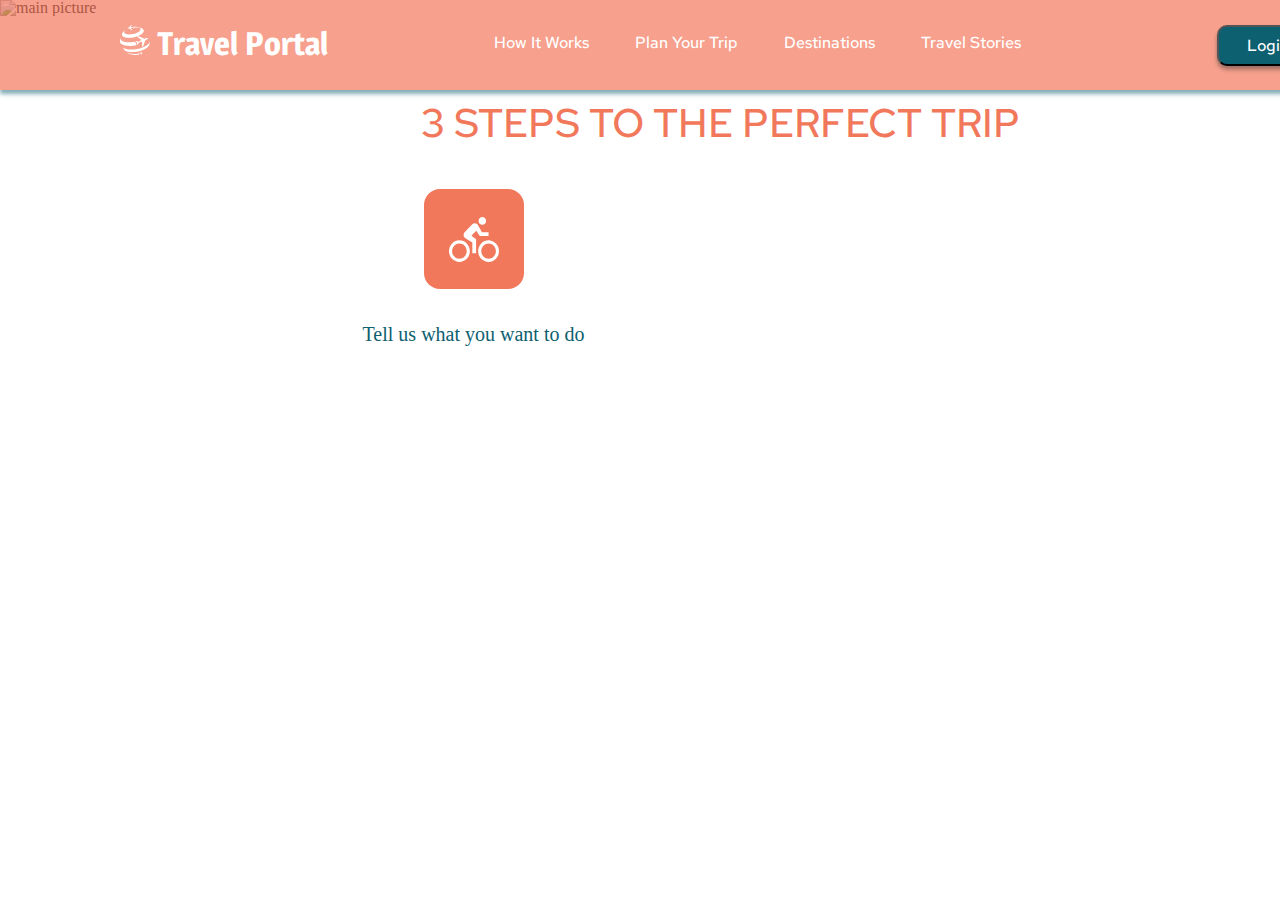
==== travel/index.html @ 3fa7a59e "refactor: readme" ====
<!DOCTYPE html>
<html lang="en">
<head>
    <meta charset="UTF-8">
    <meta http-equiv="X-UA-Compatible" content="IE=edge">
    <meta name="viewport" content="width=device-width, initial-scale=1.0">
    <link rel="icon" href="pictures/fav-icon.png" type="fav-icon">
    <link rel="stylesheet" href="travel.css">
    <title>Travel</title>
</head>
<body>
    <div class="wrapper">
        <header class="main-head">
            <div class="head">
                <div class="site-logo">
                    <img src="pictures\logo.svg" alt="site logo">
                    <span>Travel Portal</span>
                </div>
                <nav class="menu">
                    <ul class="main-menu">
                        <li><a href="#HowItWorks">How It Works</a></li>
                        <li><a href="#PlanYourTrip">Plan Your Trip</a></li>
                        <li><a href="#Destinations">Destinations</a></li>
                        <li><a href="#TravelStories">Travel Stories</a></li>
                    </ul>
                </nav>
                <form class="login">
                    <button>Login</button>
                </form>
            </div>
        </header>
        <main>
            <div class="mountain">
                <img src="pictures\mountain.svg" alt="main picture">
            </div>
            <section class="preview" id="HowItWorks">
                <div class="plan-your-trip">
                    <div class="plan-your-trip-text">
                        <h1>Explore the beauty of <br> the World</h1>
                        <p>Receive personalized recommendations for countries, hotels, activities and more</p>
                    </div>
                    <div class="plan-your-trip-search">
                        <input class="plan-your-trip-search-text" type="search" placeholder="What would you like to do?">
                        <form>
                            <button>Start Planning</button>
                        </form>
                    </div>
                </div>
            </section>
            <section class="steps" id="PlanYourTrip">
                <h2>3 STEPS TO THE PERFECT TRIP</h2>
                <div class="steps2">
                    <div class="biker">
                        <div class="icon-pic"><img src="pictures\biker.svg" alt="biker">
                            <p>Tell us what you want to do</p>
                        </div>
                    </div>
                </div>
            </section>
        </main>
    </div>
</body>
</html>
---- travel/travel.css ----
@import url("https://fonts.googleapis.com/css2?family=Aleo:ital,wght@0,400;0,700;1,400;1,700&family=Magra:wght@700&family=Red+Hat+Text:wght@500&display=swap");
ol,ul {
    list-style: none;
}
a, a:focus, a:active, a:hover, a:link, a:visited {
    text-decoration: none;
    outline: 0;
    color: white;
 }
 * {
    box-sizing: border-box;
 }
 html,body,div,span,applet,object,iframe,h1,h2,h3,h4,h5,h6,p,blockquote,pre,a,abbr,acronym,address,big,cite,code,del,dfn,em,img,ins,kbd,q,s,samp,small,strike,strong,sub,sup,tt,var,b,u,i,center,dl,dt,dd,ol,ul,li,fieldset,form,label,legend,table,caption,tbody,tfoot,thead,tr,th,td,article,aside,canvas,details,embed,figure,figcaption,footer,header,hgroup,menu,nav,output,ruby,section,summary,time,mark,audio,video {
    margin:0;
    padding:0;
    border:0;
    font-size:100%;
    font:inherit;
    vertical-align: baseline;
 }
 article,aside,details,figcaption,figure,footer,main,header,hgroup,menu,nav,section {
    display:block;
 }
 body,html {
    height:100%;
    scroll-behavior: smooth;
 }
 body {
    line-height:1;
 }
 blockquote,q {
    quotes:none;
 }
 blockquote:before,blockquote:after,q:before,q:after {
    content:'';
    content:none
 }
 table {
    border-collapse:collapse;
    border-spacing:0;
 }
 input {outline:none;}
 input[type=search]::-webkit-search-cancel-button,
 input[type=search]::-webkit-search-decoration
 input[type=search]::-webkit-search-results-button
 input[type=search]::-webkit-search-results-decoration {
    -webkit-appearance: none;
    -moz-appearance: none;
 }
 input[type=search] {
    -webkit-appearance: none;
    -moz-appearance: none;
    -webkit-box-sizing: content-box;
    -moz-box-sizing: content-box;
    box-sizing: content-box;
 }
 textarea {
    overflow: auto;
    vertical-align: top;
    resize: vertical;
 }
 audio, canvas, video {
    display: inline-block;
    *display: inline;
    *zoom: 1;
    max-width: 100%;
 }
 audio:not([controls]) {
    display: none;
    height: 0;
 }
 [hidden] {
    display: none;
 }
 html {
    font-size: 100%;
    -webkit-text-size-adjust: 100%;
    -ms-text-size-adjust: 100%;
 }
 img {
    border: 0;
    -ms-interpolation-mode: bicubic;
 }
 fieldset {
    border: 1px solid #c0c0c0;
    margin: 0 2px;
    padding: 0.35em 0.65em 0.75em;
 }
 legend {
    border: 0;
    padding: 0;
    white-space: normal;
    *margin-left: -7px;
 }
.wrapper {
    margin: 0 auto;
    width: 1440px;
    height: 3735;
    position: relative;
}
.main-head {
    width: 100%;
    height: 90px;
    background-color: rgba(242, 120, 92, 0.7);
    box-shadow: 0px 4px 4px rgba(13, 96, 111, 0.5);
    color: white;
}
.head {
    display: flex;
    position: relative;
    z-index: 1;
    width: 1200;
    margin: 0 auto;
}
.site-logo {
    width: 216px;
    height: 32px;
    font-family: "Magra";
    font-style: normal;
    font-weight: 600;
    font-size: 32px;
    margin-top: 25px;
    margin-left: 8.33%;
}
.menu {
    width: 527px;
    height: 21px;
    margin-left: 158px;
}
.main-menu {
    display: flex;
    justify-content: space-between;
    font-family: "Red Hat Text";
    font-weight: 500;
    font-size: 16px;
    margin-top: 35px;
}
.login {
    width: 103px;
    height: 41px;
    margin-top: 25px;
    margin-left: 196px;
}
.login button {
    width: 100%;
    height: 100%;
    color: white;
    background: #0D606F;
    box-shadow: 0px 4px 4px rgba(0, 0, 0, 0.25), 0px 2px 3px rgba(13, 96, 111, 0.16);
    border-radius: 10px;
    font-family: "Red Hat Text";
    font-weight: 500;
    font-size: 16px;
}
.mountain {
    position: relative;
    z-index: -1;
    margin-top: -90px;
}
.preview {
    position: relative;
    width: 1440px;
    height: 422px;
    margin-top: -765px;
    margin-bottom: 301px;
}
.plan-your-trip {
    justify-content: space-between;
    width: 892px;
    height: 422px;
    margin: 122px 0 0 120px;
}
.plan-your-trip-text {
    color: white;
    font-family: "Aleo";
    font-weight: 700;
    line-height: 96px;
}
.plan-your-trip h1 {
    font-size: 80px;
}
.plan-your-trip p { 
    font-size: 20px;
    font-style: italic;
}
.plan-your-trip-search {
    display: flex;
    justify-content: space-between;
    width: 100%;
    height: 95px;
    background-color: rgba(255, 255, 255, 0.7);
    border-radius: 16px;
    margin-bottom: 33px;
}
.plan-your-trip-search-text {
    display: block;
    width: 500px;
    height: 95px;
    margin-left: 41px;
    font-family: "Aleo";
    font-style: italic;
    font-weight: 400;
    font-size: 24px;
    color: #F2785C;
    background: none;
    border: 0;
}
.plan-your-trip-search-text::placeholder {
    color: #F2785C;
}
.plan-your-trip-search button {
    width: 228px;
    height: 59px;
    background: #0D606F;
    color: white;
    box-shadow: 0px 0px 3px rgba(13, 96, 111, 0.08), 0px 2px 3px rgba(13, 96, 111, 0.16);
    border-radius: 10px;
    font-family: "Red Hat Text";
    font-style: normal;
    font-weight: 500;
    font-size: 24px;
    margin: 18px 18px;
}
.steps {
    width: 1177px;
    height: 247px;
    text-align: center;
    margin: 80px auto 0;
}
.steps h2 {
    font-family: "Red Hat Text";
    font-weight: 500;
    font-size: 40px;
    line-height: 53px;
    margin-bottom: 40px;
    color: #F2785C;
}
.steps2 {
    display: flex;
    text-align: center;
}
.steps2 p {
    margin-top: 30px;
    font-family: "Aleo:";
    font-weight: 400;
    font-size: 20px;
    line-height: 24px;
    color: #0D606F;
}
.biker {
    display: inline-block;
    width: 222px;
    height: 154px;
    margin-left: 231px;
}
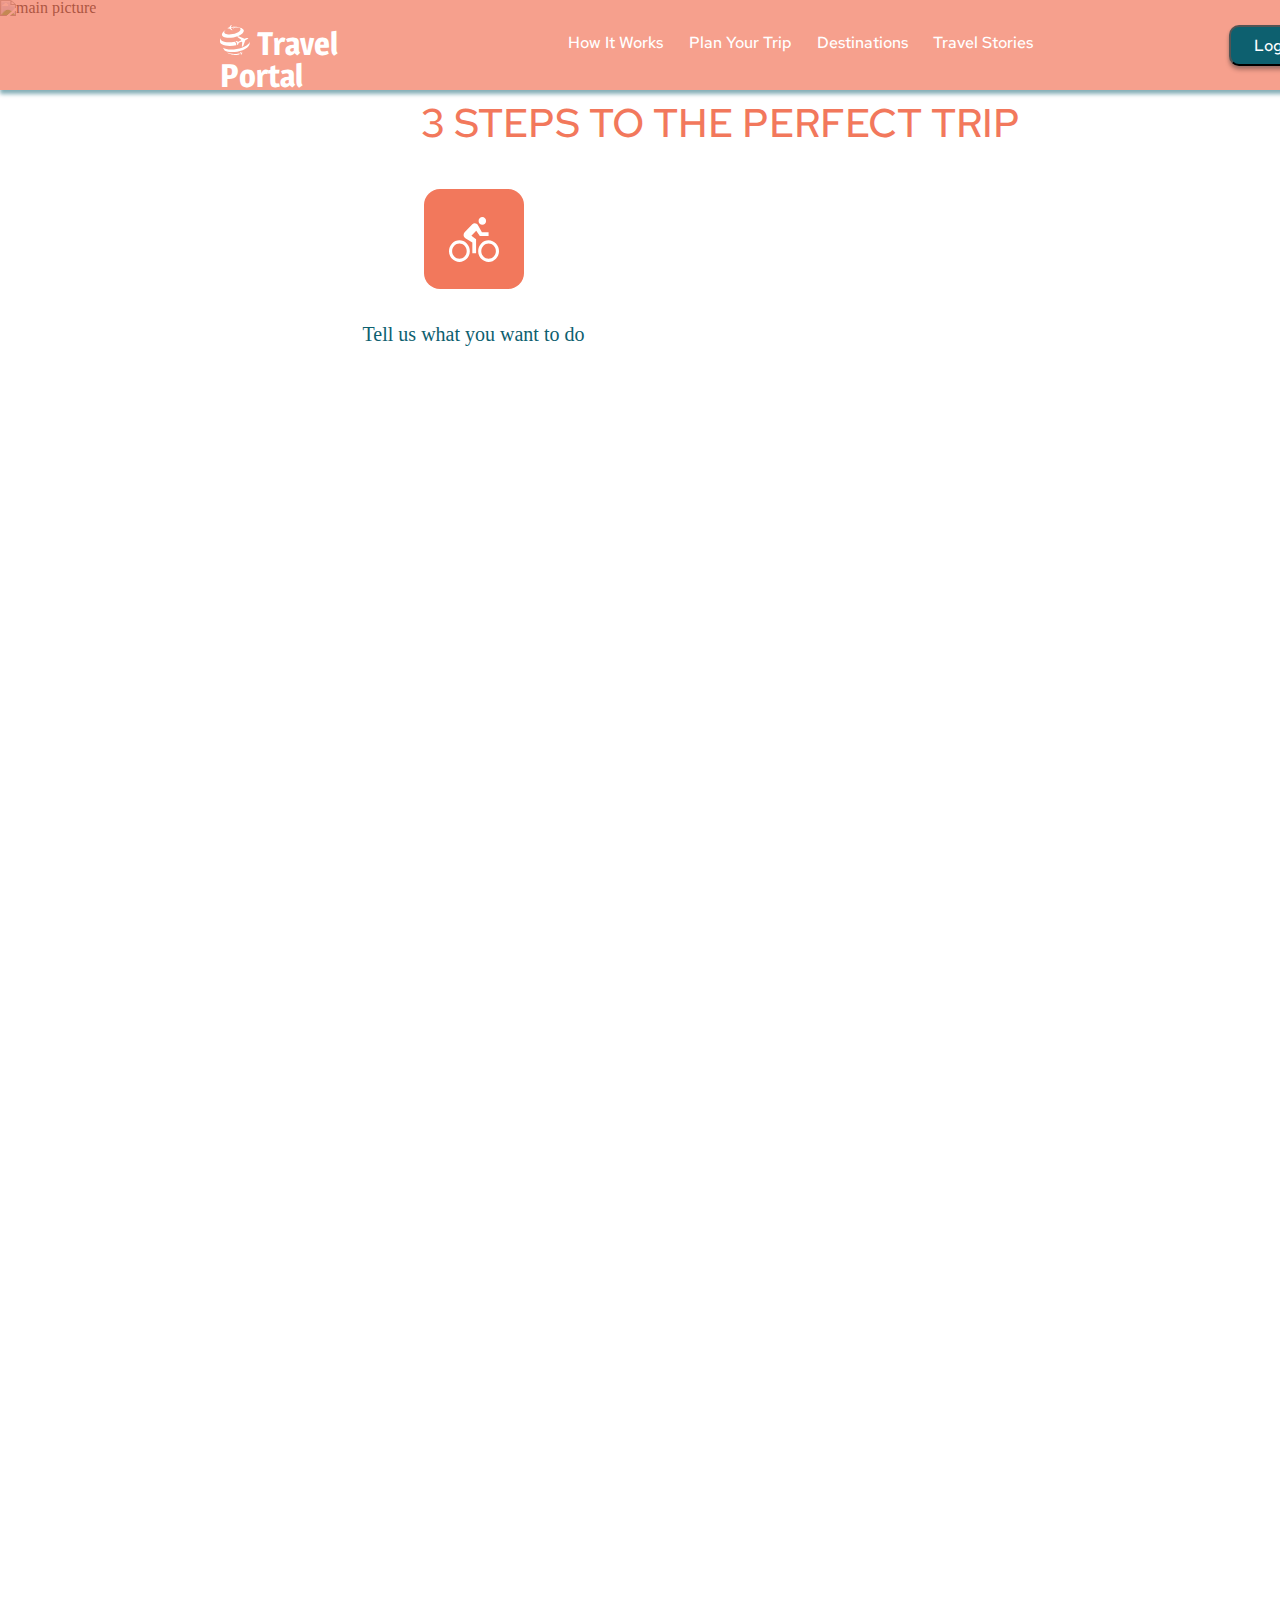
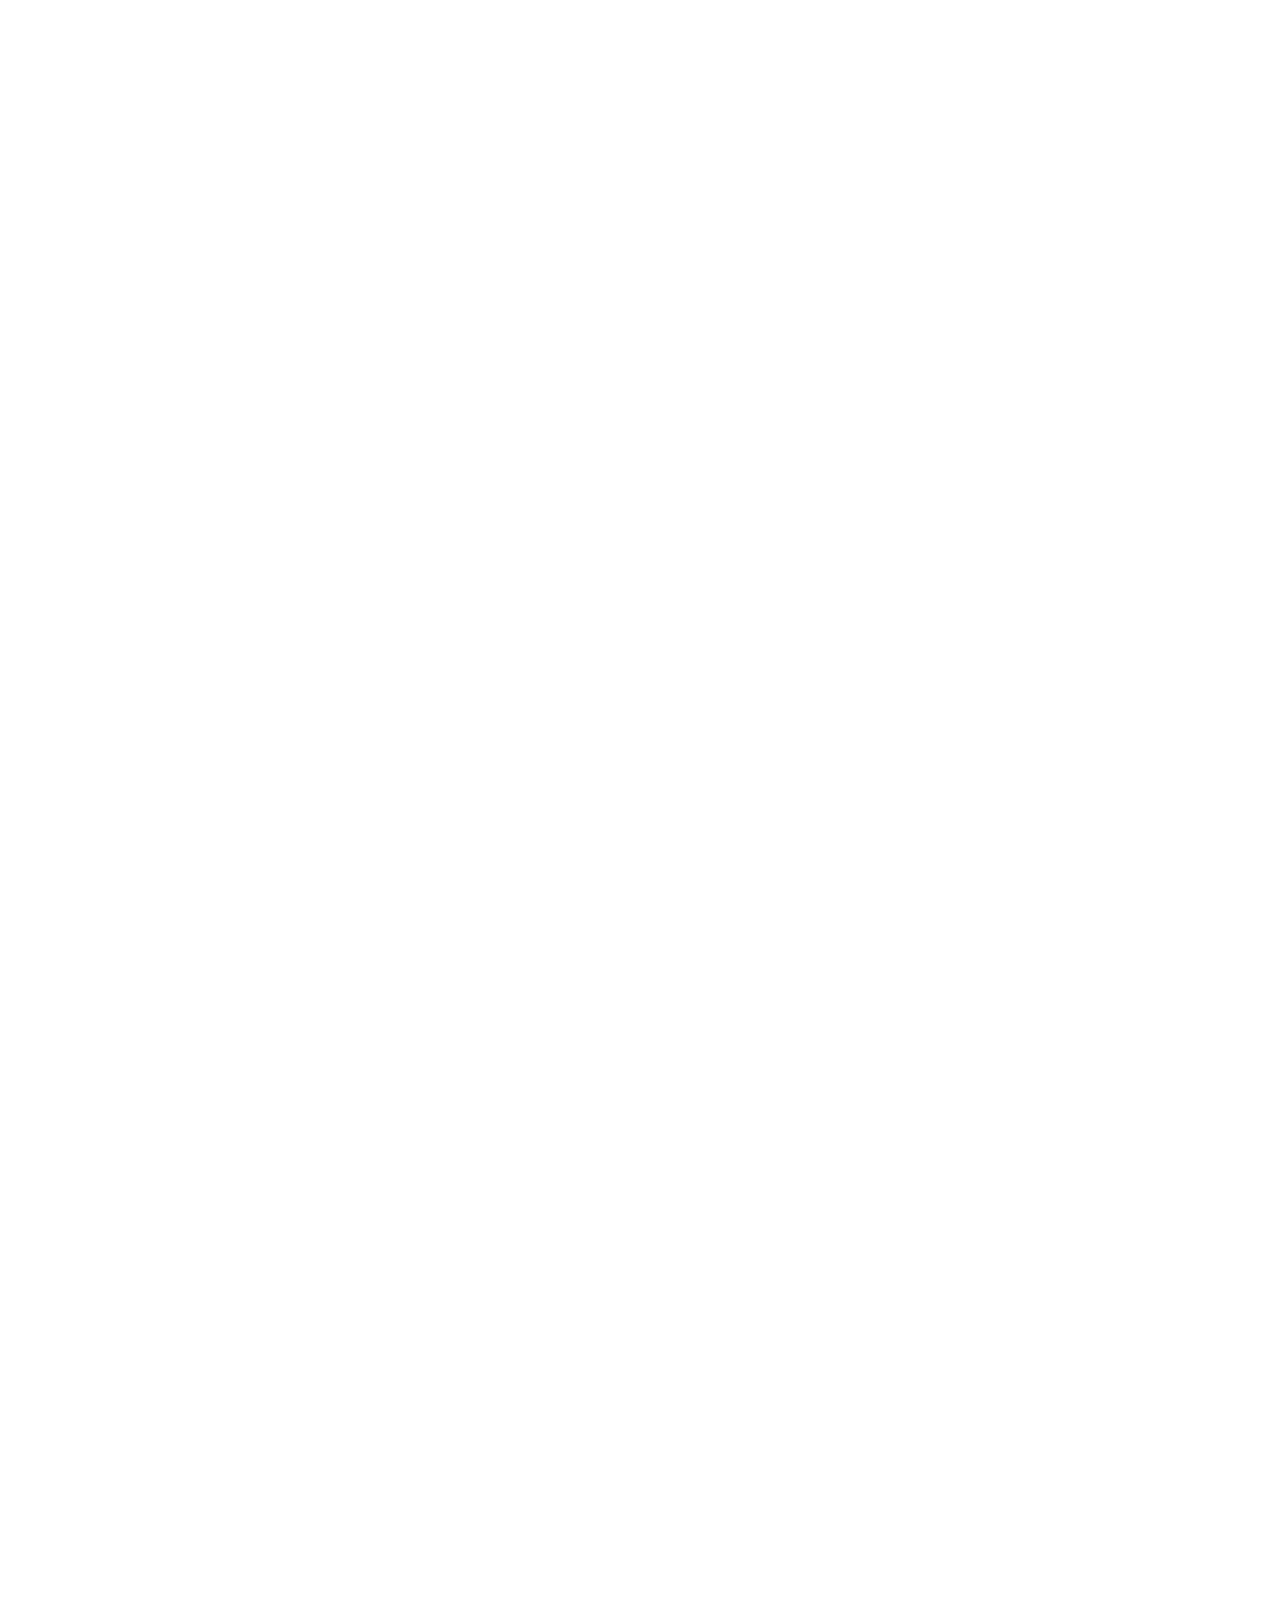
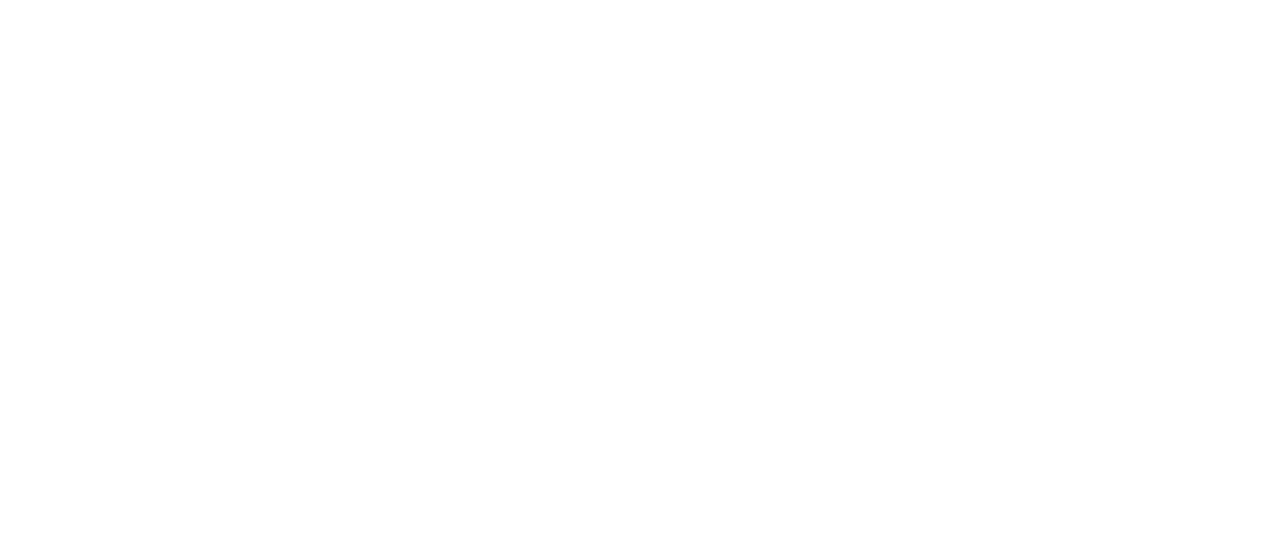
==== commit 66bff3c6: "feat: add index.js" ====
--- a/travel/index.html
+++ b/travel/index.html
@@ -4,8 +4,9 @@
     <meta charset="UTF-8">
     <meta http-equiv="X-UA-Compatible" content="IE=edge">
     <meta name="viewport" content="width=device-width, initial-scale=1.0">
-    <link rel="icon" href="pictures/fav-icon.png" type="fav-icon">
+    <link rel="icon" href="pictures/fav-icon.png">
     <link rel="stylesheet" href="travel.css">
+    <script src="index.js"></script>
     <title>Travel</title>
 </head>
 <body>
@@ -13,7 +14,7 @@
         <header class="main-head">
             <div class="head">
                 <div class="site-logo">
-                    <img src="pictures\logo.svg" alt="site logo">
+                    <img src="pictures/logo.svg" alt="site logo">
                     <span>Travel Portal</span>
                 </div>
                 <nav class="menu">
@@ -31,7 +32,7 @@
         </header>
         <main>
             <div class="mountain">
-                <img src="pictures\mountain.svg" alt="main picture">
+                <img src="pictures/mountain.svg" alt="main picture">
             </div>
             <section class="preview" id="HowItWorks">
                 <div class="plan-your-trip">
@@ -51,13 +52,16 @@
                 <h2>3 STEPS TO THE PERFECT TRIP</h2>
                 <div class="steps2">
                     <div class="biker">
-                        <div class="icon-pic"><img src="pictures\biker.svg" alt="biker">
+                        <div class="icon-pic"><img src="pictures/biker.svg" alt="biker">
                             <p>Tell us what you want to do</p>
                         </div>
                     </div>
                 </div>
             </section>
         </main>
+        <footer>
+            
+        </footer>
     </div>
 </body>
 </html>--- a/travel/travel.css
+++ b/travel/travel.css
@@ -95,7 +95,7 @@
 .wrapper {
     margin: 0 auto;
     width: 1440px;
-    height: 3735;
+    height: 3735px;
     position: relative;
 }
 .main-head {
@@ -109,7 +109,7 @@
     display: flex;
     position: relative;
     z-index: 1;
-    width: 1200;
+    width: 1200px;
     margin: 0 auto;
 }
 .site-logo {
